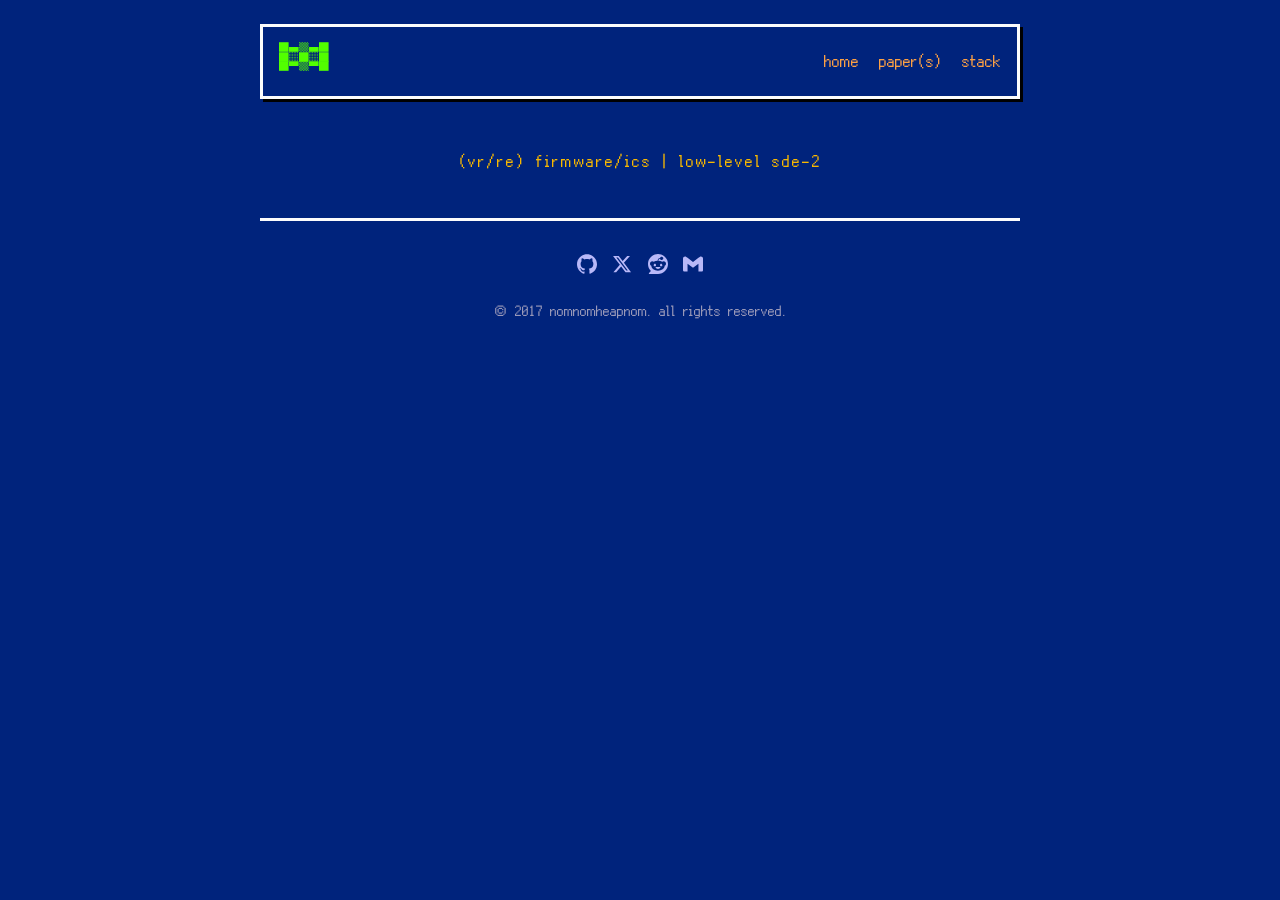
==== index.html @ d67bf90b "started fresh" ====
<!doctype html><html lang=en-us dir=ltr><head><meta name=generator content="Hugo 0.148.2"><script>(function(){var t,n="retro",e=document.documentElement;if(e.setAttribute("data-theme",n),n==="retro"){e.classList.add("retro-fonts-loading"),t=!1;function s(){if(t)return;t=!0,e.classList.remove("retro-fonts-loading")}document.fonts.ready.then(s),setTimeout(s,3e3)}})()</script><meta charset=utf-8><meta name=viewport content="width=device-width,initial-scale=1,maximum-scale=5"><meta name="google-site-verification" content="Mrlky6xiYcGtKnd0H8_w_qTGNHn0NR6vmRBDocM11dw" /><title>nomnomheapnom - Low-Level RE/Firmware | nnhn</title><meta name=description content="nomnomheapnom (nnhn) - low-level reverse engineering, firmware, and ICS security research."><link rel=canonical href=https://nomnomheapnom.github.io/><meta property=og:title content="nomnomheapnom (nnhn)"><meta property=og:description content="Low-level reverse engineering, firmware, and ICS security research."><meta property=og:type content=website><meta property=og:url content=https://nomnomheapnom.github.io/><meta property=og:site_name content=nomnomheapnom><meta name=twitter:card content=summary><meta name=twitter:title content="nomnomheapnom (nnhn)"><meta name=twitter:description content="Low-level reverse engineering, firmware, and ICS security research."><link rel=icon href=/images/avatar.png sizes=any><link rel=stylesheet href=/css/style.min.59cdcf2d087415d69aaf92841eed6574f252b2673c8fa3c6569312b8a534322e.css integrity="sha256-Wc3PLQh0Fdaar5KEHu1ldPJSsmc8j6PGVpMSuKU0Mi4=" crossorigin=anonymous><link rel=stylesheet href=/css/custom.min.58bc507261f5101293c95c085e81167b35486e81bae80edcc194e2da92161059.css integrity="sha256-WLxQcmH1EBKTyVwIXoEWezVIboG66A7cwZTi2pIWEFk=" crossorigin=anonymous><style>@font-face{font-family:'fusion pixel 12px';font-style:normal;font-weight:400;font-display:block;src:url(/fonts/fusion-pixel-12px.woff2)format('woff2')}</style><link rel=preload as=font href=/fonts/fusion-pixel-12px.woff2 type=font/woff2 crossorigin=anonymous data-retro-font><script defer src=/js/main.a498b8815cefb2b2cf3364637c2016e8bcc8a59574dcf998433faccb1dddf70c.js integrity="sha256-pJi4gVzvsrLPM2RjfCAW6LzIpZV03PmYQz+syx3d9ww=" crossorigin=anonymous></script><style>.site-header{flex-wrap:nowrap}.site-nav{flex-wrap:nowrap}@media(max-width:768px){.site-header{align-items:center}.site-nav{width:auto;margin-left:auto;align-self:auto}.site-nav>a{margin-right:.75em}}.site-brand>.title{text-decoration:none;border-bottom:2px solid transparent}.site-brand>.title:hover,.site-brand>.title:focus-visible{border-bottom-color:#52ff00}.site-brand>.title:focus-visible{outline:2px solid #52ff00;outline-offset:2px}</style><script type="application/ld+json">
{"@context":"https://schema.org","@type":"Person","name":"nomnomheapnom","alternateName":"nnhn","url":"https://nomnomheapnom.github.io","jobTitle":"Low-Level Security Researcher","sameAs":["https://github.com/nomnomheapnom","https://x.com/nomnomheapnom","https://reddit.com/u/nomnomheapnom"],"knowsAbout":["Reverse Engineering","Firmware Security","ICS/SCADA","Binary Exploitation","Fuzzing","Hardware Hacking"]}
</script></head><body><header><div class=site-header><div class=site-brand><a class=title href=/><pre style="margin:0;color:#52ff00;font-family:var(--font-pixel);line-height:1;font-size:.6rem;display:inline-block">
█▄▒▄█
█░█░█
█▀▒▀█
</pre></a></div><nav class=site-nav><a href=/>Home</a>
<a href=/papers>Paper(s)</a>
<a href=/skills>Stack</a></nav></div></header><main><div class=home-content><p class=bio-title>(VR/RE) Firmware/ICS | Low-Level SDE-2</p></div></main><footer><div class=footer-controls><nav class=footer-links aria-label="Social links"><a href=https://github.com/nomnomheapnom title=GitHub aria-label=GitHub target=_blank rel="noopener noreferrer"><svg viewBox="0 0 24 24" fill="currentColor" class="social-icon" aria-hidden="true"><path d="M12 .297c-6.63.0-12 5.373-12 12 0 5.303 3.438 9.8 8.205 11.385.6.113.82-.258.82-.577.0-.285-.01-1.04-.015-2.04-3.338.724-4.042-1.61-4.042-1.61C4.422 18.07 3.633 17.7 3.633 17.7c-1.087-.744.084-.729.084-.729 1.205.084 1.838 1.236 1.838 1.236 1.07 1.835 2.809 1.305 3.495.998.108-.776.417-1.305.76-1.605-2.665-.3-5.466-1.332-5.466-5.93.0-1.31.465-2.38 1.235-3.22-.135-.303-.54-1.523.105-3.176.0.0 1.005-.322 3.3 1.23.96-.267 1.98-.399 3-.405 1.02.006 2.04.138 3 .405 2.28-1.552 3.285-1.23 3.285-1.23.645 1.653.24 2.873.12 3.176.765.84 1.23 1.91 1.23 3.22.0 4.61-2.805 5.625-5.475 5.92.42.36.81 1.096.81 2.22.0 1.606-.015 2.896-.015 3.286.0.315.21.69.825.57C20.565 22.092 24 17.592 24 12.297c0-6.627-5.373-12-12-12"/></svg></a><a href=https://x.com/nomnomheapnom title=X aria-label=X target=_blank rel="noopener noreferrer"><svg viewBox="0 0 24 24" fill="currentColor" class="social-icon" aria-hidden="true"><path d="M18.244 2.25h3.308l-7.227 8.26 8.502 11.24H16.17l-5.214-6.817L4.99 21.75H1.68l7.73-8.835L1.254 2.25H8.08l4.713 6.231zm-1.161 17.52h1.833L7.084 4.126H5.117z"/></svg></a><a href=https://reddit.com/u/nomnomheapnom title=Reddit aria-label=Reddit target=_blank rel="noopener noreferrer"><svg viewBox="0 0 24 24" fill="currentColor" class="social-icon" aria-hidden="true"><path d="M12 0C5.373.0.0 5.373.0 12c0 3.314 1.343 6.314 3.515 8.485l-2.286 2.286C.775 23.225 1.097 24 1.738 24H12c6.627.0 12-5.373 12-12S18.627.0 12 0zm4.388 3.199c1.104.0 1.999.895 1.999 1.999.0 1.105-.895 2-1.999 2-.946.0-1.739-.657-1.947-1.539v.002c-1.147.162-2.032 1.15-2.032 2.341v.007c1.776.067 3.4.567 4.686 1.363.473-.363 1.064-.58 1.707-.58 1.547.0 2.802 1.254 2.802 2.802.0 1.117-.655 2.081-1.601 2.531-.088 3.256-3.637 5.876-7.997 5.876-4.361.0-7.905-2.617-7.998-5.87-.954-.447-1.614-1.415-1.614-2.538.0-1.548 1.255-2.802 2.803-2.802.645.0 1.239.218 1.712.585 1.275-.79 2.881-1.291 4.64-1.365v-.01c0-1.663 1.263-3.034 2.88-3.207.188-.911.993-1.595 1.959-1.595zm-8.085 8.376c-.784.0-1.459.78-1.506 1.797-.047 1.016.64 1.429 1.426 1.429s1.371-.369 1.418-1.385c.047-1.017-.553-1.841-1.338-1.841zm7.406.0c-.786.0-1.385.824-1.338 1.841.047 1.017.634 1.385 1.418 1.385.785.0 1.473-.413 1.426-1.429-.046-1.017-.721-1.797-1.506-1.797zm-3.703 4.013c-.974.0-1.907.048-2.77.135-.147.015-.241.168-.183.305.483 1.154 1.622 1.964 2.953 1.964 1.33.0 2.47-.81 2.953-1.964.057-.137-.037-.29-.184-.305-.863-.087-1.795-.135-2.769-.135z"/></svg></a><a href=mailto:nomnomheapnom@gmail.com title=Email aria-label=Email><svg viewBox="0 0 24 24" fill="currentColor" class="social-icon" aria-hidden="true"><path d="M24 5.457v13.909c0 .904-.732 1.636-1.636 1.636h-3.819V11.73L12 16.64l-6.545-4.91v9.273H1.636A1.636 1.636.0 010 19.366V5.457c0-2.023 2.309-3.178 3.927-1.964L5.455 4.64 12 9.548l6.545-4.91 1.528-1.145C21.69 2.28 24 3.434 24 5.457z"/></svg></a></nav></div><p>&copy; 2017 nomnomheapnom. All rights reserved.</p></footer><script>document.addEventListener("DOMContentLoaded",function(){var t,e=document.querySelector(".lang-dropdown");e&&(t=e.querySelector(".lang-toggle"),t.addEventListener("click",function(n){n.stopPropagation(),e.classList.toggle("open"),t.setAttribute("aria-expanded",e.classList.contains("open"))}),document.addEventListener("click",function(n){e.contains(n.target)||(e.classList.remove("open"),t.setAttribute("aria-expanded","false"))}))})</script></body></html>
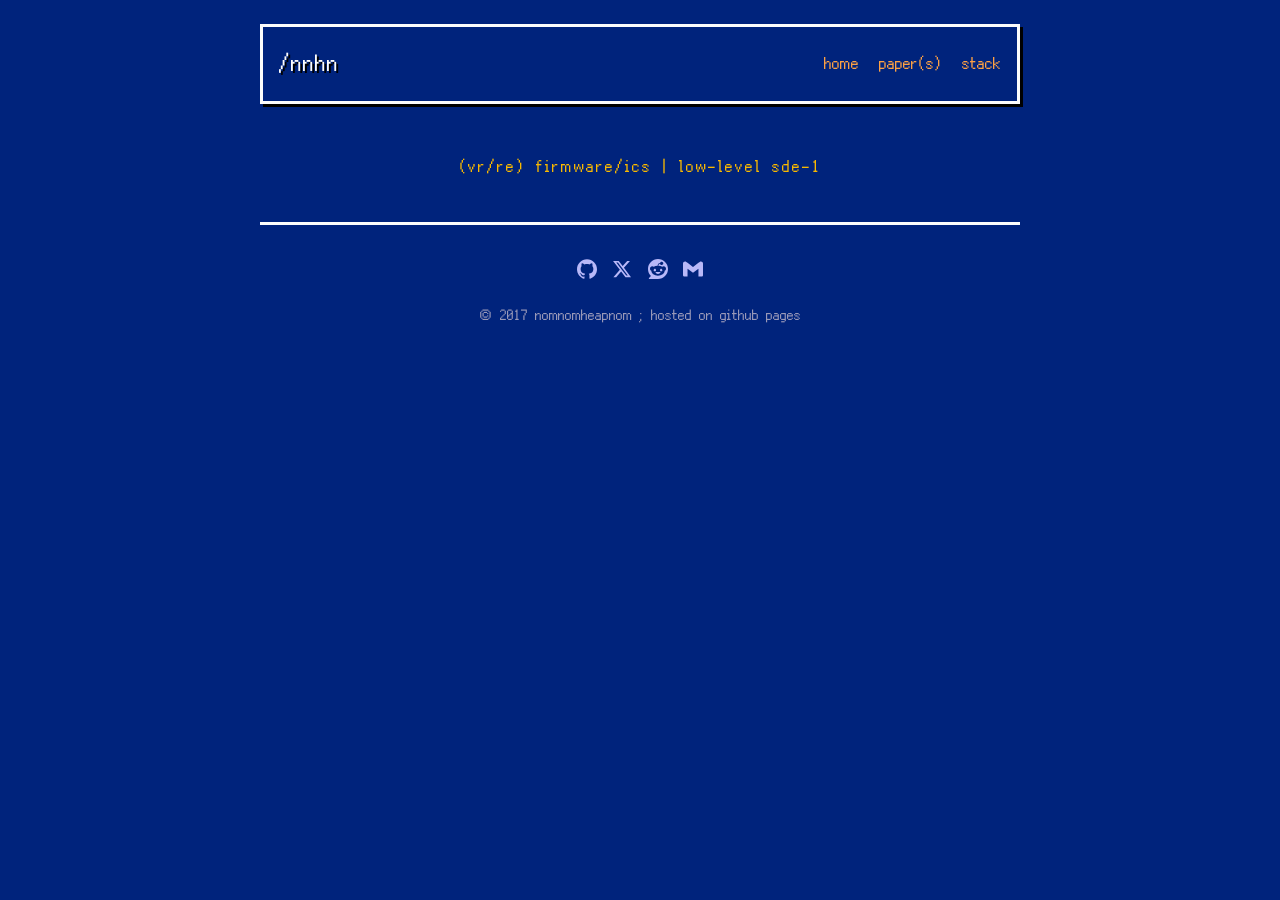
==== commit 9567515d: "initial commit" ====
--- a/index.html
+++ b/index.html
@@ -1,9 +1,3 @@
-<!doctype html><html lang=en-us dir=ltr><head><meta name=generator content="Hugo 0.148.2"><script>(function(){var t,n="retro",e=document.documentElement;if(e.setAttribute("data-theme",n),n==="retro"){e.classList.add("retro-fonts-loading"),t=!1;function s(){if(t)return;t=!0,e.classList.remove("retro-fonts-loading")}document.fonts.ready.then(s),setTimeout(s,3e3)}})()</script><meta charset=utf-8><meta name=viewport content="width=device-width,initial-scale=1,maximum-scale=5"><meta name="google-site-verification" content="Mrlky6xiYcGtKnd0H8_w_qTGNHn0NR6vmRBDocM11dw" /><title>nomnomheapnom - Low-Level RE/Firmware | nnhn</title><meta name=description content="nomnomheapnom (nnhn) - low-level reverse engineering, firmware, and ICS security research."><link rel=canonical href=https://nomnomheapnom.github.io/><meta property=og:title content="nomnomheapnom (nnhn)"><meta property=og:description content="Low-level reverse engineering, firmware, and ICS security research."><meta property=og:type content=website><meta property=og:url content=https://nomnomheapnom.github.io/><meta property=og:site_name content=nomnomheapnom><meta name=twitter:card content=summary><meta name=twitter:title content="nomnomheapnom (nnhn)"><meta name=twitter:description content="Low-level reverse engineering, firmware, and ICS security research."><link rel=icon href=/images/avatar.png sizes=any><link rel=stylesheet href=/css/style.min.59cdcf2d087415d69aaf92841eed6574f252b2673c8fa3c6569312b8a534322e.css integrity="sha256-Wc3PLQh0Fdaar5KEHu1ldPJSsmc8j6PGVpMSuKU0Mi4=" crossorigin=anonymous><link rel=stylesheet href=/css/custom.min.58bc507261f5101293c95c085e81167b35486e81bae80edcc194e2da92161059.css integrity="sha256-WLxQcmH1EBKTyVwIXoEWezVIboG66A7cwZTi2pIWEFk=" crossorigin=anonymous><style>@font-face{font-family:'fusion pixel 12px';font-style:normal;font-weight:400;font-display:block;src:url(/fonts/fusion-pixel-12px.woff2)format('woff2')}</style><link rel=preload as=font href=/fonts/fusion-pixel-12px.woff2 type=font/woff2 crossorigin=anonymous data-retro-font><script defer src=/js/main.a498b8815cefb2b2cf3364637c2016e8bcc8a59574dcf998433faccb1dddf70c.js integrity="sha256-pJi4gVzvsrLPM2RjfCAW6LzIpZV03PmYQz+syx3d9ww=" crossorigin=anonymous></script><style>.site-header{flex-wrap:nowrap}.site-nav{flex-wrap:nowrap}@media(max-width:768px){.site-header{align-items:center}.site-nav{width:auto;margin-left:auto;align-self:auto}.site-nav>a{margin-right:.75em}}.site-brand>.title{text-decoration:none;border-bottom:2px solid transparent}.site-brand>.title:hover,.site-brand>.title:focus-visible{border-bottom-color:#52ff00}.site-brand>.title:focus-visible{outline:2px solid #52ff00;outline-offset:2px}</style><script type="application/ld+json">
-{"@context":"https://schema.org","@type":"Person","name":"nomnomheapnom","alternateName":"nnhn","url":"https://nomnomheapnom.github.io","jobTitle":"Low-Level Security Researcher","sameAs":["https://github.com/nomnomheapnom","https://x.com/nomnomheapnom","https://reddit.com/u/nomnomheapnom"],"knowsAbout":["Reverse Engineering","Firmware Security","ICS/SCADA","Binary Exploitation","Fuzzing","Hardware Hacking"]}
-</script></head><body><header><div class=site-header><div class=site-brand><a class=title href=/><pre style="margin:0;color:#52ff00;font-family:var(--font-pixel);line-height:1;font-size:.6rem;display:inline-block">
-█▄▒▄█
-█░█░█
-█▀▒▀█
-</pre></a></div><nav class=site-nav><a href=/>Home</a>
+<!doctype html><html lang=en-us dir=ltr><head><meta name=generator content="Hugo 0.148.2"><script>(function(){var t,n="retro",e=document.documentElement;if(e.setAttribute("data-theme",n),n==="retro"){e.classList.add("retro-fonts-loading"),t=!1;function s(){if(t)return;t=!0,e.classList.remove("retro-fonts-loading")}document.fonts.ready.then(s),setTimeout(s,3e3)}})()</script><meta charset=utf-8><meta name=viewport content="width=device-width,initial-scale=1,maximum-scale=5"><title>nomnomheapnom</title><link rel=icon href=/images/avatar.png sizes=any><link rel=stylesheet href=/css/style.min.59cdcf2d087415d69aaf92841eed6574f252b2673c8fa3c6569312b8a534322e.css integrity="sha256-Wc3PLQh0Fdaar5KEHu1ldPJSsmc8j6PGVpMSuKU0Mi4=" crossorigin=anonymous><link rel=stylesheet href=/css/custom.min.58bc507261f5101293c95c085e81167b35486e81bae80edcc194e2da92161059.css integrity="sha256-WLxQcmH1EBKTyVwIXoEWezVIboG66A7cwZTi2pIWEFk=" crossorigin=anonymous><style>@font-face{font-family:'fusion pixel 12px';font-style:normal;font-weight:400;font-display:block;src:url(/fonts/fusion-pixel-12px.woff2)format('woff2')}</style><link rel=preload as=font href=/fonts/fusion-pixel-12px.woff2 type=font/woff2 crossorigin=anonymous data-retro-font><script defer src=/js/main.a498b8815cefb2b2cf3364637c2016e8bcc8a59574dcf998433faccb1dddf70c.js integrity="sha256-pJi4gVzvsrLPM2RjfCAW6LzIpZV03PmYQz+syx3d9ww=" crossorigin=anonymous></script></head><body><header><div class=site-header><div class=site-brand><a class=title href=/><h1 style=display:inline>/nnhn</h1></a></div><nav class=site-nav><a href=/>Home</a>
 <a href=/papers>Paper(s)</a>
-<a href=/skills>Stack</a></nav></div></header><main><div class=home-content><p class=bio-title>(VR/RE) Firmware/ICS | Low-Level SDE-2</p></div></main><footer><div class=footer-controls><nav class=footer-links aria-label="Social links"><a href=https://github.com/nomnomheapnom title=GitHub aria-label=GitHub target=_blank rel="noopener noreferrer"><svg viewBox="0 0 24 24" fill="currentColor" class="social-icon" aria-hidden="true"><path d="M12 .297c-6.63.0-12 5.373-12 12 0 5.303 3.438 9.8 8.205 11.385.6.113.82-.258.82-.577.0-.285-.01-1.04-.015-2.04-3.338.724-4.042-1.61-4.042-1.61C4.422 18.07 3.633 17.7 3.633 17.7c-1.087-.744.084-.729.084-.729 1.205.084 1.838 1.236 1.838 1.236 1.07 1.835 2.809 1.305 3.495.998.108-.776.417-1.305.76-1.605-2.665-.3-5.466-1.332-5.466-5.93.0-1.31.465-2.38 1.235-3.22-.135-.303-.54-1.523.105-3.176.0.0 1.005-.322 3.3 1.23.96-.267 1.98-.399 3-.405 1.02.006 2.04.138 3 .405 2.28-1.552 3.285-1.23 3.285-1.23.645 1.653.24 2.873.12 3.176.765.84 1.23 1.91 1.23 3.22.0 4.61-2.805 5.625-5.475 5.92.42.36.81 1.096.81 2.22.0 1.606-.015 2.896-.015 3.286.0.315.21.69.825.57C20.565 22.092 24 17.592 24 12.297c0-6.627-5.373-12-12-12"/></svg></a><a href=https://x.com/nomnomheapnom title=X aria-label=X target=_blank rel="noopener noreferrer"><svg viewBox="0 0 24 24" fill="currentColor" class="social-icon" aria-hidden="true"><path d="M18.244 2.25h3.308l-7.227 8.26 8.502 11.24H16.17l-5.214-6.817L4.99 21.75H1.68l7.73-8.835L1.254 2.25H8.08l4.713 6.231zm-1.161 17.52h1.833L7.084 4.126H5.117z"/></svg></a><a href=https://reddit.com/u/nomnomheapnom title=Reddit aria-label=Reddit target=_blank rel="noopener noreferrer"><svg viewBox="0 0 24 24" fill="currentColor" class="social-icon" aria-hidden="true"><path d="M12 0C5.373.0.0 5.373.0 12c0 3.314 1.343 6.314 3.515 8.485l-2.286 2.286C.775 23.225 1.097 24 1.738 24H12c6.627.0 12-5.373 12-12S18.627.0 12 0zm4.388 3.199c1.104.0 1.999.895 1.999 1.999.0 1.105-.895 2-1.999 2-.946.0-1.739-.657-1.947-1.539v.002c-1.147.162-2.032 1.15-2.032 2.341v.007c1.776.067 3.4.567 4.686 1.363.473-.363 1.064-.58 1.707-.58 1.547.0 2.802 1.254 2.802 2.802.0 1.117-.655 2.081-1.601 2.531-.088 3.256-3.637 5.876-7.997 5.876-4.361.0-7.905-2.617-7.998-5.87-.954-.447-1.614-1.415-1.614-2.538.0-1.548 1.255-2.802 2.803-2.802.645.0 1.239.218 1.712.585 1.275-.79 2.881-1.291 4.64-1.365v-.01c0-1.663 1.263-3.034 2.88-3.207.188-.911.993-1.595 1.959-1.595zm-8.085 8.376c-.784.0-1.459.78-1.506 1.797-.047 1.016.64 1.429 1.426 1.429s1.371-.369 1.418-1.385c.047-1.017-.553-1.841-1.338-1.841zm7.406.0c-.786.0-1.385.824-1.338 1.841.047 1.017.634 1.385 1.418 1.385.785.0 1.473-.413 1.426-1.429-.046-1.017-.721-1.797-1.506-1.797zm-3.703 4.013c-.974.0-1.907.048-2.77.135-.147.015-.241.168-.183.305.483 1.154 1.622 1.964 2.953 1.964 1.33.0 2.47-.81 2.953-1.964.057-.137-.037-.29-.184-.305-.863-.087-1.795-.135-2.769-.135z"/></svg></a><a href=mailto:nomnomheapnom@gmail.com title=Email aria-label=Email><svg viewBox="0 0 24 24" fill="currentColor" class="social-icon" aria-hidden="true"><path d="M24 5.457v13.909c0 .904-.732 1.636-1.636 1.636h-3.819V11.73L12 16.64l-6.545-4.91v9.273H1.636A1.636 1.636.0 010 19.366V5.457c0-2.023 2.309-3.178 3.927-1.964L5.455 4.64 12 9.548l6.545-4.91 1.528-1.145C21.69 2.28 24 3.434 24 5.457z"/></svg></a></nav></div><p>&copy; 2017 nomnomheapnom. All rights reserved.</p></footer><script>document.addEventListener("DOMContentLoaded",function(){var t,e=document.querySelector(".lang-dropdown");e&&(t=e.querySelector(".lang-toggle"),t.addEventListener("click",function(n){n.stopPropagation(),e.classList.toggle("open"),t.setAttribute("aria-expanded",e.classList.contains("open"))}),document.addEventListener("click",function(n){e.contains(n.target)||(e.classList.remove("open"),t.setAttribute("aria-expanded","false"))}))})</script></body></html>+<a href=/skills>Stack</a></nav></div></header><main><div class=home-content><p class=bio-title>(VR/RE) Firmware/ICS | Low-Level SDE-1</p></div></main><footer><div class=footer-controls><nav class=footer-links aria-label="Social links"><a href=https://github.com/nomnomheapnom title=GitHub aria-label=GitHub target=_blank rel="noopener noreferrer"><svg viewBox="0 0 24 24" fill="currentColor" class="social-icon" aria-hidden="true"><path d="M12 .297c-6.63.0-12 5.373-12 12 0 5.303 3.438 9.8 8.205 11.385.6.113.82-.258.82-.577.0-.285-.01-1.04-.015-2.04-3.338.724-4.042-1.61-4.042-1.61C4.422 18.07 3.633 17.7 3.633 17.7c-1.087-.744.084-.729.084-.729 1.205.084 1.838 1.236 1.838 1.236 1.07 1.835 2.809 1.305 3.495.998.108-.776.417-1.305.76-1.605-2.665-.3-5.466-1.332-5.466-5.93.0-1.31.465-2.38 1.235-3.22-.135-.303-.54-1.523.105-3.176.0.0 1.005-.322 3.3 1.23.96-.267 1.98-.399 3-.405 1.02.006 2.04.138 3 .405 2.28-1.552 3.285-1.23 3.285-1.23.645 1.653.24 2.873.12 3.176.765.84 1.23 1.91 1.23 3.22.0 4.61-2.805 5.625-5.475 5.92.42.36.81 1.096.81 2.22.0 1.606-.015 2.896-.015 3.286.0.315.21.69.825.57C20.565 22.092 24 17.592 24 12.297c0-6.627-5.373-12-12-12"/></svg></a><a href=https://x.com/nomnomheapnom title=X aria-label=X target=_blank rel="noopener noreferrer"><svg viewBox="0 0 24 24" fill="currentColor" class="social-icon" aria-hidden="true"><path d="M18.244 2.25h3.308l-7.227 8.26 8.502 11.24H16.17l-5.214-6.817L4.99 21.75H1.68l7.73-8.835L1.254 2.25H8.08l4.713 6.231zm-1.161 17.52h1.833L7.084 4.126H5.117z"/></svg></a><a href=https://reddit.com/u/nomnomheapnom title=Reddit aria-label=Reddit target=_blank rel="noopener noreferrer"><svg viewBox="0 0 24 24" fill="currentColor" class="social-icon" aria-hidden="true"><path d="M12 0C5.373.0.0 5.373.0 12c0 3.314 1.343 6.314 3.515 8.485l-2.286 2.286C.775 23.225 1.097 24 1.738 24H12c6.627.0 12-5.373 12-12S18.627.0 12 0zm4.388 3.199c1.104.0 1.999.895 1.999 1.999.0 1.105-.895 2-1.999 2-.946.0-1.739-.657-1.947-1.539v.002c-1.147.162-2.032 1.15-2.032 2.341v.007c1.776.067 3.4.567 4.686 1.363.473-.363 1.064-.58 1.707-.58 1.547.0 2.802 1.254 2.802 2.802.0 1.117-.655 2.081-1.601 2.531-.088 3.256-3.637 5.876-7.997 5.876-4.361.0-7.905-2.617-7.998-5.87-.954-.447-1.614-1.415-1.614-2.538.0-1.548 1.255-2.802 2.803-2.802.645.0 1.239.218 1.712.585 1.275-.79 2.881-1.291 4.64-1.365v-.01c0-1.663 1.263-3.034 2.88-3.207.188-.911.993-1.595 1.959-1.595zm-8.085 8.376c-.784.0-1.459.78-1.506 1.797-.047 1.016.64 1.429 1.426 1.429s1.371-.369 1.418-1.385c.047-1.017-.553-1.841-1.338-1.841zm7.406.0c-.786.0-1.385.824-1.338 1.841.047 1.017.634 1.385 1.418 1.385.785.0 1.473-.413 1.426-1.429-.046-1.017-.721-1.797-1.506-1.797zm-3.703 4.013c-.974.0-1.907.048-2.77.135-.147.015-.241.168-.183.305.483 1.154 1.622 1.964 2.953 1.964 1.33.0 2.47-.81 2.953-1.964.057-.137-.037-.29-.184-.305-.863-.087-1.795-.135-2.769-.135z"/></svg></a><a href=mailto:nomnomheapnom@gmail.com title=Email aria-label=Email><svg viewBox="0 0 24 24" fill="currentColor" class="social-icon" aria-hidden="true"><path d="M24 5.457v13.909c0 .904-.732 1.636-1.636 1.636h-3.819V11.73L12 16.64l-6.545-4.91v9.273H1.636A1.636 1.636.0 010 19.366V5.457c0-2.023 2.309-3.178 3.927-1.964L5.455 4.64 12 9.548l6.545-4.91 1.528-1.145C21.69 2.28 24 3.434 24 5.457z"/></svg></a></nav></div><p>&copy; 2017 nomnomheapnom ; hosted on github pages</p></footer><script>document.addEventListener("DOMContentLoaded",function(){var t,e=document.querySelector(".lang-dropdown");e&&(t=e.querySelector(".lang-toggle"),t.addEventListener("click",function(n){n.stopPropagation(),e.classList.toggle("open"),t.setAttribute("aria-expanded",e.classList.contains("open"))}),document.addEventListener("click",function(n){e.contains(n.target)||(e.classList.remove("open"),t.setAttribute("aria-expanded","false"))}))})</script></body></html>
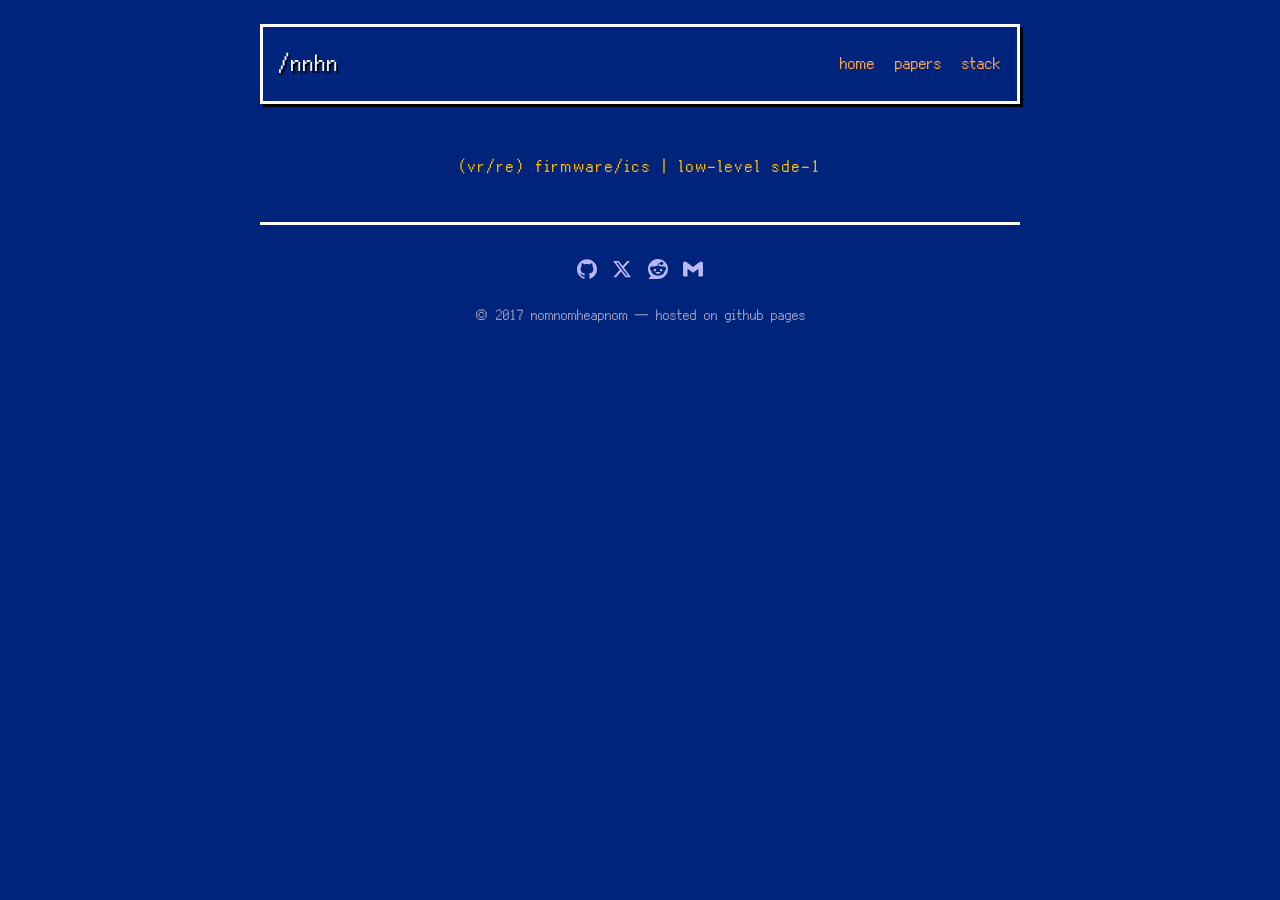
==== commit d01e0e52: "started fresh" ====
--- a/index.html
+++ b/index.html
@@ -1,3 +1,3 @@
-<!doctype html><html lang=en-us dir=ltr><head><meta name=generator content="Hugo 0.148.2"><script>(function(){var t,n="retro",e=document.documentElement;if(e.setAttribute("data-theme",n),n==="retro"){e.classList.add("retro-fonts-loading"),t=!1;function s(){if(t)return;t=!0,e.classList.remove("retro-fonts-loading")}document.fonts.ready.then(s),setTimeout(s,3e3)}})()</script><meta charset=utf-8><meta name=viewport content="width=device-width,initial-scale=1,maximum-scale=5"><title>nomnomheapnom</title><link rel=icon href=/images/avatar.png sizes=any><link rel=stylesheet href=/css/style.min.59cdcf2d087415d69aaf92841eed6574f252b2673c8fa3c6569312b8a534322e.css integrity="sha256-Wc3PLQh0Fdaar5KEHu1ldPJSsmc8j6PGVpMSuKU0Mi4=" crossorigin=anonymous><link rel=stylesheet href=/css/custom.min.58bc507261f5101293c95c085e81167b35486e81bae80edcc194e2da92161059.css integrity="sha256-WLxQcmH1EBKTyVwIXoEWezVIboG66A7cwZTi2pIWEFk=" crossorigin=anonymous><style>@font-face{font-family:'fusion pixel 12px';font-style:normal;font-weight:400;font-display:block;src:url(/fonts/fusion-pixel-12px.woff2)format('woff2')}</style><link rel=preload as=font href=/fonts/fusion-pixel-12px.woff2 type=font/woff2 crossorigin=anonymous data-retro-font><script defer src=/js/main.a498b8815cefb2b2cf3364637c2016e8bcc8a59574dcf998433faccb1dddf70c.js integrity="sha256-pJi4gVzvsrLPM2RjfCAW6LzIpZV03PmYQz+syx3d9ww=" crossorigin=anonymous></script></head><body><header><div class=site-header><div class=site-brand><a class=title href=/><h1 style=display:inline>/nnhn</h1></a></div><nav class=site-nav><a href=/>Home</a>
-<a href=/papers>Paper(s)</a>
-<a href=/skills>Stack</a></nav></div></header><main><div class=home-content><p class=bio-title>(VR/RE) Firmware/ICS | Low-Level SDE-1</p></div></main><footer><div class=footer-controls><nav class=footer-links aria-label="Social links"><a href=https://github.com/nomnomheapnom title=GitHub aria-label=GitHub target=_blank rel="noopener noreferrer"><svg viewBox="0 0 24 24" fill="currentColor" class="social-icon" aria-hidden="true"><path d="M12 .297c-6.63.0-12 5.373-12 12 0 5.303 3.438 9.8 8.205 11.385.6.113.82-.258.82-.577.0-.285-.01-1.04-.015-2.04-3.338.724-4.042-1.61-4.042-1.61C4.422 18.07 3.633 17.7 3.633 17.7c-1.087-.744.084-.729.084-.729 1.205.084 1.838 1.236 1.838 1.236 1.07 1.835 2.809 1.305 3.495.998.108-.776.417-1.305.76-1.605-2.665-.3-5.466-1.332-5.466-5.93.0-1.31.465-2.38 1.235-3.22-.135-.303-.54-1.523.105-3.176.0.0 1.005-.322 3.3 1.23.96-.267 1.98-.399 3-.405 1.02.006 2.04.138 3 .405 2.28-1.552 3.285-1.23 3.285-1.23.645 1.653.24 2.873.12 3.176.765.84 1.23 1.91 1.23 3.22.0 4.61-2.805 5.625-5.475 5.92.42.36.81 1.096.81 2.22.0 1.606-.015 2.896-.015 3.286.0.315.21.69.825.57C20.565 22.092 24 17.592 24 12.297c0-6.627-5.373-12-12-12"/></svg></a><a href=https://x.com/nomnomheapnom title=X aria-label=X target=_blank rel="noopener noreferrer"><svg viewBox="0 0 24 24" fill="currentColor" class="social-icon" aria-hidden="true"><path d="M18.244 2.25h3.308l-7.227 8.26 8.502 11.24H16.17l-5.214-6.817L4.99 21.75H1.68l7.73-8.835L1.254 2.25H8.08l4.713 6.231zm-1.161 17.52h1.833L7.084 4.126H5.117z"/></svg></a><a href=https://reddit.com/u/nomnomheapnom title=Reddit aria-label=Reddit target=_blank rel="noopener noreferrer"><svg viewBox="0 0 24 24" fill="currentColor" class="social-icon" aria-hidden="true"><path d="M12 0C5.373.0.0 5.373.0 12c0 3.314 1.343 6.314 3.515 8.485l-2.286 2.286C.775 23.225 1.097 24 1.738 24H12c6.627.0 12-5.373 12-12S18.627.0 12 0zm4.388 3.199c1.104.0 1.999.895 1.999 1.999.0 1.105-.895 2-1.999 2-.946.0-1.739-.657-1.947-1.539v.002c-1.147.162-2.032 1.15-2.032 2.341v.007c1.776.067 3.4.567 4.686 1.363.473-.363 1.064-.58 1.707-.58 1.547.0 2.802 1.254 2.802 2.802.0 1.117-.655 2.081-1.601 2.531-.088 3.256-3.637 5.876-7.997 5.876-4.361.0-7.905-2.617-7.998-5.87-.954-.447-1.614-1.415-1.614-2.538.0-1.548 1.255-2.802 2.803-2.802.645.0 1.239.218 1.712.585 1.275-.79 2.881-1.291 4.64-1.365v-.01c0-1.663 1.263-3.034 2.88-3.207.188-.911.993-1.595 1.959-1.595zm-8.085 8.376c-.784.0-1.459.78-1.506 1.797-.047 1.016.64 1.429 1.426 1.429s1.371-.369 1.418-1.385c.047-1.017-.553-1.841-1.338-1.841zm7.406.0c-.786.0-1.385.824-1.338 1.841.047 1.017.634 1.385 1.418 1.385.785.0 1.473-.413 1.426-1.429-.046-1.017-.721-1.797-1.506-1.797zm-3.703 4.013c-.974.0-1.907.048-2.77.135-.147.015-.241.168-.183.305.483 1.154 1.622 1.964 2.953 1.964 1.33.0 2.47-.81 2.953-1.964.057-.137-.037-.29-.184-.305-.863-.087-1.795-.135-2.769-.135z"/></svg></a><a href=mailto:nomnomheapnom@gmail.com title=Email aria-label=Email><svg viewBox="0 0 24 24" fill="currentColor" class="social-icon" aria-hidden="true"><path d="M24 5.457v13.909c0 .904-.732 1.636-1.636 1.636h-3.819V11.73L12 16.64l-6.545-4.91v9.273H1.636A1.636 1.636.0 010 19.366V5.457c0-2.023 2.309-3.178 3.927-1.964L5.455 4.64 12 9.548l6.545-4.91 1.528-1.145C21.69 2.28 24 3.434 24 5.457z"/></svg></a></nav></div><p>&copy; 2017 nomnomheapnom ; hosted on github pages</p></footer><script>document.addEventListener("DOMContentLoaded",function(){var t,e=document.querySelector(".lang-dropdown");e&&(t=e.querySelector(".lang-toggle"),t.addEventListener("click",function(n){n.stopPropagation(),e.classList.toggle("open"),t.setAttribute("aria-expanded",e.classList.contains("open"))}),document.addEventListener("click",function(n){e.contains(n.target)||(e.classList.remove("open"),t.setAttribute("aria-expanded","false"))}))})</script></body></html>+<!doctype html><html lang=en-us dir=ltr><head><meta name=generator content="Hugo 0.165.0"><script>(function(){var t,n="retro",e=document.documentElement;if(e.setAttribute("data-theme",n),n==="retro"){e.classList.add("retro-fonts-loading"),t=!1;function s(){if(t)return;t=!0,e.classList.remove("retro-fonts-loading")}document.fonts.ready.then(s),setTimeout(s,3e3)}})()</script><meta charset=utf-8><meta name=viewport content="width=device-width,initial-scale=1,maximum-scale=5"><title>nomnomheapnom</title><link rel=icon href=/images/avatar.png sizes=any><link rel=stylesheet href=/css/style.min.1d8aa011bb3af7f17f97f88d06596d5814e460999bc2dd5ffa70fd71c4ad5e9e.css integrity="sha256-HYqgEbs69/F/l/iNBlltWBTkYJmbwt1f+nD9ccStXp4=" crossorigin=anonymous><link rel=stylesheet href=/css/custom.min.cbcbd0e84571dd79b9d54b428a4c80fe5d6d95a5d62ed5ab63080e513be221a5.css integrity="sha256-y8vQ6EVx3Xm51UtCikyA/l1tlaXWLtWrYwgOUTviIaU=" crossorigin=anonymous><style>@font-face{font-family:'fusion pixel 12px';font-style:normal;font-weight:400;font-display:block;src:url(/fonts/fusion-pixel-12px.woff2)format('woff2')}</style><link rel=preload as=font href=/fonts/fusion-pixel-12px.woff2 type=font/woff2 crossorigin=anonymous data-retro-font><script defer src=/js/main.5ac424b0d3f6ffdb98c08e711add4fc5a95c48679d1156cf3b20274686f78c78.js integrity="sha256-WsQksNP2/9uYwI5xGt1PxalcSGedEVbPOyAnRob3jHg=" crossorigin=anonymous></script></head><body><header><div class=site-header><div class=site-brand><a class=title href=/><h1 style=display:inline>/nnhn</h1></a></div><nav class=site-nav><a href=/>Home</a>
+<a href=/papers>Papers</a>
+<a href=/skills>Stack</a></nav></div></header><main><div class=home-content><p class=bio-title>(VR/RE) Firmware/ICS | Low-Level SDE-1</p></div></main><footer><div class=footer-controls><nav class=footer-links aria-label="Social links"><a href=https://github.com/nomnomheapnom title=GitHub aria-label=GitHub target=_blank rel="noopener noreferrer"><svg viewBox="0 0 24 24" fill="currentColor" class="social-icon" aria-hidden="true"><path d="M12 .297c-6.63.0-12 5.373-12 12 0 5.303 3.438 9.8 8.205 11.385.6.113.82-.258.82-.577.0-.285-.01-1.04-.015-2.04-3.338.724-4.042-1.61-4.042-1.61C4.422 18.07 3.633 17.7 3.633 17.7c-1.087-.744.084-.729.084-.729 1.205.084 1.838 1.236 1.838 1.236 1.07 1.835 2.809 1.305 3.495.998.108-.776.417-1.305.76-1.605-2.665-.3-5.466-1.332-5.466-5.93.0-1.31.465-2.38 1.235-3.22-.135-.303-.54-1.523.105-3.176.0.0 1.005-.322 3.3 1.23.96-.267 1.98-.399 3-.405 1.02.006 2.04.138 3 .405 2.28-1.552 3.285-1.23 3.285-1.23.645 1.653.24 2.873.12 3.176.765.84 1.23 1.91 1.23 3.22.0 4.61-2.805 5.625-5.475 5.92.42.36.81 1.096.81 2.22.0 1.606-.015 2.896-.015 3.286.0.315.21.69.825.57C20.565 22.092 24 17.592 24 12.297c0-6.627-5.373-12-12-12"/></svg></a><a href=https://x.com/nomnomheapnom title=X aria-label=X target=_blank rel="noopener noreferrer"><svg viewBox="0 0 24 24" fill="currentColor" class="social-icon" aria-hidden="true"><path d="M18.244 2.25h3.308l-7.227 8.26 8.502 11.24H16.17l-5.214-6.817L4.99 21.75H1.68l7.73-8.835L1.254 2.25H8.08l4.713 6.231zm-1.161 17.52h1.833L7.084 4.126H5.117z"/></svg></a><a href=https://reddit.com/u/nomnomheapnom title=Reddit aria-label=Reddit target=_blank rel="noopener noreferrer"><svg viewBox="0 0 24 24" fill="currentColor" class="social-icon" aria-hidden="true"><path d="M12 0C5.373.0.0 5.373.0 12c0 3.314 1.343 6.314 3.515 8.485l-2.286 2.286C.775 23.225 1.097 24 1.738 24H12c6.627.0 12-5.373 12-12S18.627.0 12 0zm4.388 3.199c1.104.0 1.999.895 1.999 1.999.0 1.105-.895 2-1.999 2-.946.0-1.739-.657-1.947-1.539v.002c-1.147.162-2.032 1.15-2.032 2.341v.007c1.776.067 3.4.567 4.686 1.363.473-.363 1.064-.58 1.707-.58 1.547.0 2.802 1.254 2.802 2.802.0 1.117-.655 2.081-1.601 2.531-.088 3.256-3.637 5.876-7.997 5.876-4.361.0-7.905-2.617-7.998-5.87-.954-.447-1.614-1.415-1.614-2.538.0-1.548 1.255-2.802 2.803-2.802.645.0 1.239.218 1.712.585 1.275-.79 2.881-1.291 4.64-1.365v-.01c0-1.663 1.263-3.034 2.88-3.207.188-.911.993-1.595 1.959-1.595zm-8.085 8.376c-.784.0-1.459.78-1.506 1.797-.047 1.016.64 1.429 1.426 1.429s1.371-.369 1.418-1.385c.047-1.017-.553-1.841-1.338-1.841zm7.406.0c-.786.0-1.385.824-1.338 1.841.047 1.017.634 1.385 1.418 1.385.785.0 1.473-.413 1.426-1.429-.046-1.017-.721-1.797-1.506-1.797zm-3.703 4.013c-.974.0-1.907.048-2.77.135-.147.015-.241.168-.183.305.483 1.154 1.622 1.964 2.953 1.964 1.33.0 2.47-.81 2.953-1.964.057-.137-.037-.29-.184-.305-.863-.087-1.795-.135-2.769-.135z"/></svg></a><a href=mailto:nomnomheapnom@gmail.com title=Email aria-label=Email><svg viewBox="0 0 24 24" fill="currentColor" class="social-icon" aria-hidden="true"><path d="M24 5.457v13.909c0 .904-.732 1.636-1.636 1.636h-3.819V11.73L12 16.64l-6.545-4.91v9.273H1.636A1.636 1.636.0 010 19.366V5.457c0-2.023 2.309-3.178 3.927-1.964L5.455 4.64 12 9.548l6.545-4.91 1.528-1.145C21.69 2.28 24 3.434 24 5.457z"/></svg></a></nav></div><p>&copy; 2017 nomnomheapnom — hosted on github pages</p></footer><script>document.addEventListener("DOMContentLoaded",function(){var t,e=document.querySelector(".lang-dropdown");e&&(t=e.querySelector(".lang-toggle"),t.addEventListener("click",function(n){n.stopPropagation(),e.classList.toggle("open"),t.setAttribute("aria-expanded",e.classList.contains("open"))}),document.addEventListener("click",function(n){e.contains(n.target)||(e.classList.remove("open"),t.setAttribute("aria-expanded","false"))}))})</script></body></html>
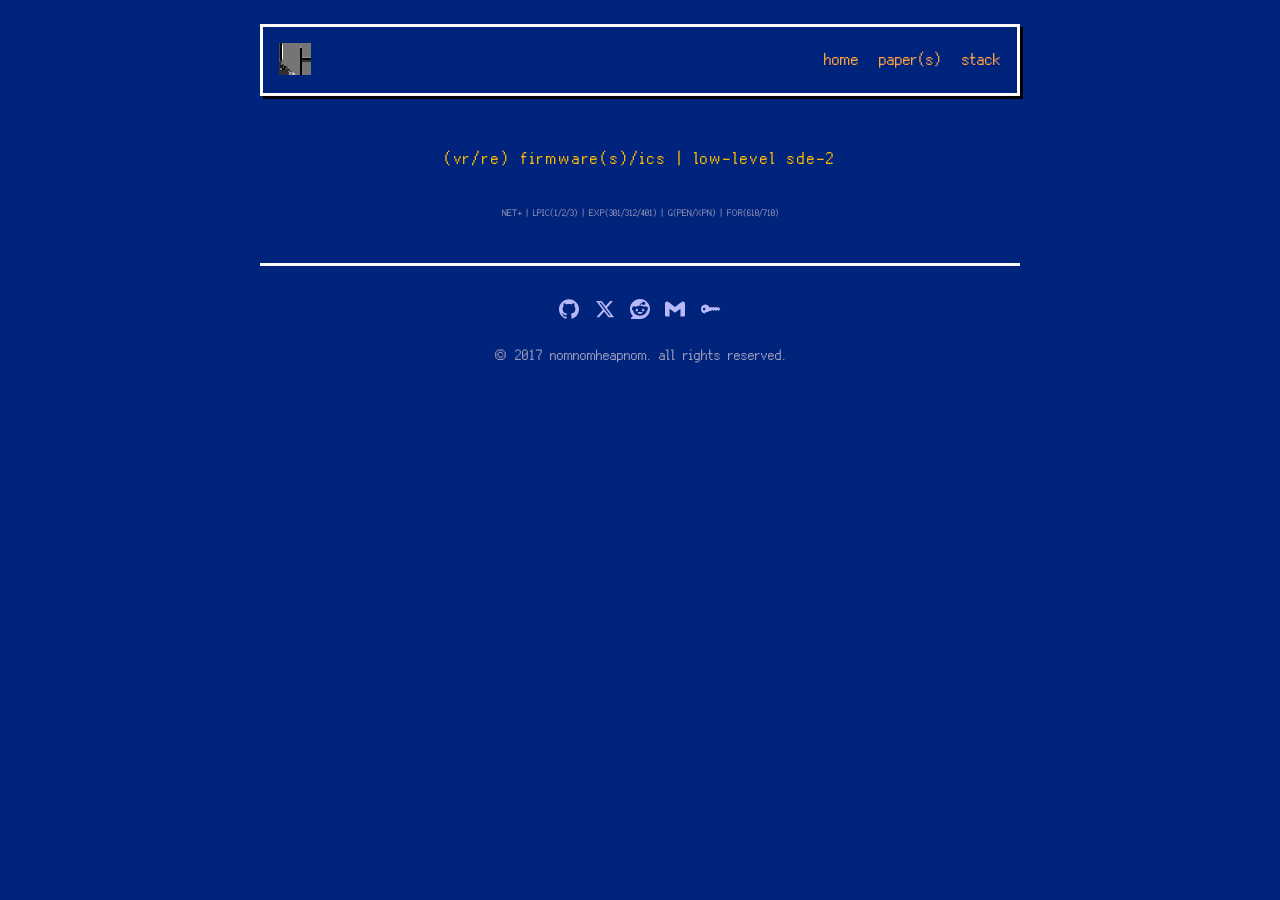
==== commit 4c8627c9: "fresh-start" ====
--- a/index.html
+++ b/index.html
@@ -1,3 +1,5 @@
-<!doctype html><html lang=en-us dir=ltr><head><meta name=generator content="Hugo 0.165.0"><script>(function(){var t,n="retro",e=document.documentElement;if(e.setAttribute("data-theme",n),n==="retro"){e.classList.add("retro-fonts-loading"),t=!1;function s(){if(t)return;t=!0,e.classList.remove("retro-fonts-loading")}document.fonts.ready.then(s),setTimeout(s,3e3)}})()</script><meta charset=utf-8><meta name=viewport content="width=device-width,initial-scale=1,maximum-scale=5"><title>nomnomheapnom</title><link rel=icon href=/images/avatar.png sizes=any><link rel=stylesheet href=/css/style.min.1d8aa011bb3af7f17f97f88d06596d5814e460999bc2dd5ffa70fd71c4ad5e9e.css integrity="sha256-HYqgEbs69/F/l/iNBlltWBTkYJmbwt1f+nD9ccStXp4=" crossorigin=anonymous><link rel=stylesheet href=/css/custom.min.cbcbd0e84571dd79b9d54b428a4c80fe5d6d95a5d62ed5ab63080e513be221a5.css integrity="sha256-y8vQ6EVx3Xm51UtCikyA/l1tlaXWLtWrYwgOUTviIaU=" crossorigin=anonymous><style>@font-face{font-family:'fusion pixel 12px';font-style:normal;font-weight:400;font-display:block;src:url(/fonts/fusion-pixel-12px.woff2)format('woff2')}</style><link rel=preload as=font href=/fonts/fusion-pixel-12px.woff2 type=font/woff2 crossorigin=anonymous data-retro-font><script defer src=/js/main.5ac424b0d3f6ffdb98c08e711add4fc5a95c48679d1156cf3b20274686f78c78.js integrity="sha256-WsQksNP2/9uYwI5xGt1PxalcSGedEVbPOyAnRob3jHg=" crossorigin=anonymous></script></head><body><header><div class=site-header><div class=site-brand><a class=title href=/><h1 style=display:inline>/nnhn</h1></a></div><nav class=site-nav><a href=/>Home</a>
-<a href=/papers>Papers</a>
-<a href=/skills>Stack</a></nav></div></header><main><div class=home-content><p class=bio-title>(VR/RE) Firmware/ICS | Low-Level SDE-1</p></div></main><footer><div class=footer-controls><nav class=footer-links aria-label="Social links"><a href=https://github.com/nomnomheapnom title=GitHub aria-label=GitHub target=_blank rel="noopener noreferrer"><svg viewBox="0 0 24 24" fill="currentColor" class="social-icon" aria-hidden="true"><path d="M12 .297c-6.63.0-12 5.373-12 12 0 5.303 3.438 9.8 8.205 11.385.6.113.82-.258.82-.577.0-.285-.01-1.04-.015-2.04-3.338.724-4.042-1.61-4.042-1.61C4.422 18.07 3.633 17.7 3.633 17.7c-1.087-.744.084-.729.084-.729 1.205.084 1.838 1.236 1.838 1.236 1.07 1.835 2.809 1.305 3.495.998.108-.776.417-1.305.76-1.605-2.665-.3-5.466-1.332-5.466-5.93.0-1.31.465-2.38 1.235-3.22-.135-.303-.54-1.523.105-3.176.0.0 1.005-.322 3.3 1.23.96-.267 1.98-.399 3-.405 1.02.006 2.04.138 3 .405 2.28-1.552 3.285-1.23 3.285-1.23.645 1.653.24 2.873.12 3.176.765.84 1.23 1.91 1.23 3.22.0 4.61-2.805 5.625-5.475 5.92.42.36.81 1.096.81 2.22.0 1.606-.015 2.896-.015 3.286.0.315.21.69.825.57C20.565 22.092 24 17.592 24 12.297c0-6.627-5.373-12-12-12"/></svg></a><a href=https://x.com/nomnomheapnom title=X aria-label=X target=_blank rel="noopener noreferrer"><svg viewBox="0 0 24 24" fill="currentColor" class="social-icon" aria-hidden="true"><path d="M18.244 2.25h3.308l-7.227 8.26 8.502 11.24H16.17l-5.214-6.817L4.99 21.75H1.68l7.73-8.835L1.254 2.25H8.08l4.713 6.231zm-1.161 17.52h1.833L7.084 4.126H5.117z"/></svg></a><a href=https://reddit.com/u/nomnomheapnom title=Reddit aria-label=Reddit target=_blank rel="noopener noreferrer"><svg viewBox="0 0 24 24" fill="currentColor" class="social-icon" aria-hidden="true"><path d="M12 0C5.373.0.0 5.373.0 12c0 3.314 1.343 6.314 3.515 8.485l-2.286 2.286C.775 23.225 1.097 24 1.738 24H12c6.627.0 12-5.373 12-12S18.627.0 12 0zm4.388 3.199c1.104.0 1.999.895 1.999 1.999.0 1.105-.895 2-1.999 2-.946.0-1.739-.657-1.947-1.539v.002c-1.147.162-2.032 1.15-2.032 2.341v.007c1.776.067 3.4.567 4.686 1.363.473-.363 1.064-.58 1.707-.58 1.547.0 2.802 1.254 2.802 2.802.0 1.117-.655 2.081-1.601 2.531-.088 3.256-3.637 5.876-7.997 5.876-4.361.0-7.905-2.617-7.998-5.87-.954-.447-1.614-1.415-1.614-2.538.0-1.548 1.255-2.802 2.803-2.802.645.0 1.239.218 1.712.585 1.275-.79 2.881-1.291 4.64-1.365v-.01c0-1.663 1.263-3.034 2.88-3.207.188-.911.993-1.595 1.959-1.595zm-8.085 8.376c-.784.0-1.459.78-1.506 1.797-.047 1.016.64 1.429 1.426 1.429s1.371-.369 1.418-1.385c.047-1.017-.553-1.841-1.338-1.841zm7.406.0c-.786.0-1.385.824-1.338 1.841.047 1.017.634 1.385 1.418 1.385.785.0 1.473-.413 1.426-1.429-.046-1.017-.721-1.797-1.506-1.797zm-3.703 4.013c-.974.0-1.907.048-2.77.135-.147.015-.241.168-.183.305.483 1.154 1.622 1.964 2.953 1.964 1.33.0 2.47-.81 2.953-1.964.057-.137-.037-.29-.184-.305-.863-.087-1.795-.135-2.769-.135z"/></svg></a><a href=mailto:nomnomheapnom@gmail.com title=Email aria-label=Email><svg viewBox="0 0 24 24" fill="currentColor" class="social-icon" aria-hidden="true"><path d="M24 5.457v13.909c0 .904-.732 1.636-1.636 1.636h-3.819V11.73L12 16.64l-6.545-4.91v9.273H1.636A1.636 1.636.0 010 19.366V5.457c0-2.023 2.309-3.178 3.927-1.964L5.455 4.64 12 9.548l6.545-4.91 1.528-1.145C21.69 2.28 24 3.434 24 5.457z"/></svg></a></nav></div><p>&copy; 2017 nomnomheapnom — hosted on github pages</p></footer><script>document.addEventListener("DOMContentLoaded",function(){var t,e=document.querySelector(".lang-dropdown");e&&(t=e.querySelector(".lang-toggle"),t.addEventListener("click",function(n){n.stopPropagation(),e.classList.toggle("open"),t.setAttribute("aria-expanded",e.classList.contains("open"))}),document.addEventListener("click",function(n){e.contains(n.target)||(e.classList.remove("open"),t.setAttribute("aria-expanded","false"))}))})</script></body></html>+<!doctype html><html lang=en-us dir=ltr><head><meta name=generator content="Hugo 0.148.2"><script>(function(){var t,n="retro",e=document.documentElement;if(e.setAttribute("data-theme",n),n==="retro"){e.classList.add("retro-fonts-loading"),t=!1;function s(){if(t)return;t=!0,e.classList.remove("retro-fonts-loading")}document.fonts.ready.then(s),setTimeout(s,3e3)}})()</script><meta charset=utf-8><meta name=viewport content="width=device-width,initial-scale=1,maximum-scale=5"><meta name="google-site-verification" content="Mrlky6xiYcGtKnd0H8_w_qTGNHn0NR6vmRBDocM11dw" /><title>NNHN | Low-Level RE/Firmware</title><meta name=description content="NNHN - low-level reverse engineering, firmware, and ICS security research."><link rel=canonical href=https://nomnomheapnom.github.io/><meta property=og:title content="NNHN | Low-Level RE/Firmware"><meta property=og:description content="Low-level reverse engineering, firmware, and ICS security research."><meta property=og:type content=website><meta property=og:url content=https://nomnomheapnom.github.io/><meta property=og:site_name content=NNHN><meta name=twitter:card content=summary><meta name=twitter:title content="NNHN | Low-Level RE/Firmware"><meta name=twitter:description content="Low-level reverse engineering, firmware, and ICS security research."><link rel=icon href=/images/avatar.png sizes=any><link rel=stylesheet href=/css/style.min.59cdcf2d087415d69aaf92841eed6574f252b2673c8fa3c6569312b8a534322e.css integrity="sha256-Wc3PLQh0Fdaar5KEHu1ldPJSsmc8j6PGVpMSuKU0Mi4=" crossorigin=anonymous><link rel=stylesheet href=/css/custom.min.58bc507261f5101293c95c085e81167b35486e81bae80edcc194e2da92161059.css integrity="sha256-WLxQcmH1EBKTyVwIXoEWezVIboG66A7cwZTi2pIWEFk=" crossorigin=anonymous><style>@font-face{font-family:'fusion pixel 12px';font-style:normal;font-weight:400;font-display:block;src:url(/fonts/fusion-pixel-12px.woff2)format('woff2')}</style><link rel=preload as=font href=/fonts/fusion-pixel-12px.woff2 type=font/woff2 crossorigin=anonymous data-retro-font><script defer src=/js/main.a498b8815cefb2b2cf3364637c2016e8bcc8a59574dcf998433faccb1dddf70c.js integrity="sha256-pJi4gVzvsrLPM2RjfCAW6LzIpZV03PmYQz+syx3d9ww=" crossorigin=anonymous></script><style>.site-header{flex-wrap:nowrap}.site-nav{flex-wrap:nowrap}@media(max-width:768px){.site-header{align-items:center}.site-nav{width:auto;margin-left:auto;align-self:auto}.site-nav>a{margin-right:.75em}}.site-brand>.title{text-decoration:none;border-bottom:2px solid transparent}.site-brand>.title:hover,.site-brand>.title:focus-visible{border-bottom-color:#52ff00}.site-brand>.title:focus-visible{outline:2px solid #52ff00;outline-offset:2px}</style><script type="application/ld+json">
+{"@context":"https://schema.org","@type":"Person","name":"nomnomheapnom","alternateName":"nnhn","url":"https://nomnomheapnom.github.io","jobTitle":"Low-Level Security Researcher","sameAs":["https://github.com/nomnomheapnom","https://x.com/nomnomheapnom","https://reddit.com/u/nomnomheapnom"],"knowsAbout":["Reverse Engineering","Firmware Security","ICS/SCADA","Binary Exploitation","Fuzzing","Hardware Hacking"]}
+</script></head><body><header><div class=site-header><div class=site-brand><a class=title href=/><svg xmlns="http://www.w3.org/2000/svg" viewBox="0 0 48 48" shape-rendering="crispEdges" width="32" height="32" style="display:block"><rect width="48" height="48" fill="#757575"/><rect x="0" y="0" width="2" height="24" fill="#4d4d4d"/><rect x="2" y="0" width="2" height="26" fill="#050505"/><rect x="4" y="0" width="2" height="3" fill="#a3a3a3"/><rect x="4" y="3" width="2" height="20" fill="#ffffff"/><rect x="4" y="23" width="2" height="3" fill="#cccccc"/><rect x="4" y="26" width="1" height="1" fill="#999999"/><rect x="0" y="24" width="2" height="3" fill="#666666"/><rect x="2" y="26" width="2" height="2" fill="#333333"/><rect x="32" y="5" width="1" height="3" fill="#a0a0a0"/><rect x="31" y="8" width="1" height="40" fill="#454545"/><rect x="32" y="8" width="2" height="40" fill="#000000"/><rect x="34" y="8" width="1" height="40" fill="#1a1a1a"/><rect x="34" y="21" width="14" height="2" fill="#909090"/><rect x="34" y="23" width="14" height="3" fill="#050505"/><rect x="34" y="26" width="14" height="3" fill="#333333"/><rect x="0" y="29" width="3" height="4" fill="#2b2b2b"/><rect x="3" y="29" width="2" height="2" fill="#666666"/><rect x="5" y="31" width="2" height="2" fill="#4a4a4a"/><rect x="2" y="33" width="4" height="5" fill="#151515"/><rect x="6" y="33" width="2" height="3" fill="#3a3a3a"/><rect x="8" y="34" width="3" height="4" fill="#050505"/><rect x="11" y="35" width="2" height="2" fill="#555555"/><rect x="11" y="37" width="3" height="4" fill="#222222"/><rect x="4" y="38" width="5" height="3" fill="#111111"/><rect x="9" y="38" width="3" height="3" fill="#444444"/><rect x="13" y="39" width="4" height="3" fill="#1a1a1a"/><rect x="16" y="42" width="3" height="2" fill="#111111"/><rect x="13" y="42" width="3" height="2" fill="#888888"/><rect x="15" y="44" width="3" height="4" fill="#a3a3a3"/><rect x="18" y="43" width="4" height="2" fill="#999999"/><rect x="20" y="45" width="4" height="3" fill="#cccccc"/><rect x="18" y="45" width="2" height="2" fill="#444444"/><rect x="23" y="46" width="3" height="2" fill="#909090"/><rect x="26" y="47" width="3" height="1" fill="#7a7a7a"/><rect x="0" y="27" width="2" height="2" fill="#555555"/><rect x="4" y="28" width="2" height="2" fill="#808080"/><rect x="7" y="31" width="2" height="2" fill="#777777"/><rect x="10" y="34" width="2" height="2" fill="#666666"/><rect x="12" y="37" width="2" height="2" fill="#555555"/><rect x="15" y="40" width="2" height="2" fill="#777777"/><rect x="18" y="41" width="2" height="2" fill="#666666"/><rect x="0" y="41" width="10" height="7" fill="#303030"/><rect x="0" y="33" width="2" height="8" fill="#303030"/><rect x="10" y="41" width="3" height="7" fill="#303030"/><rect x="13" y="44" width="2" height="4" fill="#404040"/></svg></a></div><nav class=site-nav><a href=/>Home</a>
+<a href=/papers>Paper(s)</a>
+<a href=/skills>Stack</a></nav></div></header><main><div class=home-content><p class=bio-title>(VR/RE) Firmware(s)/ICS | Low-Level SDE-2</p><p style="text-transform:uppercase !important;white-space:nowrap;max-width:90vw;margin:.6rem auto 0;font-size:min(.55rem,1.9vw);text-align:center;color:var(--muted-color,#9898B8);line-height:1.8">Net+ | LPIC(1/2/3) | EXP(301/312/401) | G(PEN/XPN) | FOR(610/710)</p></div></main><footer><div class=footer-controls><nav class="footer-links" aria-label="Social links"><a href="https://github.com/nomnomheapnom" title="GitHub" aria-label="GitHub" target="_blank" rel="noopener noreferrer"><svg viewBox="0 0 24 24" fill="currentColor" class="social-icon" aria-hidden="true"><path d="M12 .297c-6.63.0-12 5.373-12 12 0 5.303 3.438 9.8 8.205 11.385.6.113.82-.258.82-.577.0-.285-.01-1.04-.015-2.04-3.338.724-4.042-1.61-4.042-1.61C4.422 18.07 3.633 17.7 3.633 17.7c-1.087-.744.084-.729.084-.729 1.205.084 1.838 1.236 1.838 1.236 1.07 1.835 2.809 1.305 3.495.998.108-.776.417-1.305.76-1.605-2.665-.3-5.466-1.332-5.466-5.93.0-1.31.465-2.38 1.235-3.22-.135-.303-.54-1.523.105-3.176.0.0 1.005-.322 3.3 1.23.96-.267 1.98-.399 3-.405 1.02.006 2.04.138 3 .405 2.28-1.552 3.285-1.23 3.285-1.23.645 1.653.24 2.873.12 3.176.765.84 1.23 1.91 1.23 3.22.0 4.61-2.805 5.625-5.475 5.92.42.36.81 1.096.81 2.22.0 1.606-.015 2.896-.015 3.286.0.315.21.69.825.57C20.565 22.092 24 17.592 24 12.297c0-6.627-5.373-12-12-12"></path></svg></a><a href="https://x.com/nomnomheapnom" title="X" aria-label="X" target="_blank" rel="noopener noreferrer"><svg viewBox="0 0 24 24" fill="currentColor" class="social-icon" aria-hidden="true"><path d="M18.244 2.25h3.308l-7.227 8.26 8.502 11.24H16.17l-5.214-6.817L4.99 21.75H1.68l7.73-8.835L1.254 2.25H8.08l4.713 6.231zm-1.161 17.52h1.833L7.084 4.126H5.117z"></path></svg></a><a href="https://reddit.com/u/nomnomheapnom" title="Reddit" aria-label="Reddit" target="_blank" rel="noopener noreferrer"><svg viewBox="0 0 24 24" fill="currentColor" class="social-icon" aria-hidden="true"><path d="M12 0C5.373.0.0 5.373.0 12c0 3.314 1.343 6.314 3.515 8.485l-2.286 2.286C.775 23.225 1.097 24 1.738 24H12c6.627.0 12-5.373 12-12S18.627.0 12 0zm4.388 3.199c1.104.0 1.999.895 1.999 1.999.0 1.105-.895 2-1.999 2-.946.0-1.739-.657-1.947-1.539v.002c-1.147.162-2.032 1.15-2.032 2.341v.007c1.776.067 3.4.567 4.686 1.363.473-.363 1.064-.58 1.707-.58 1.547.0 2.802 1.254 2.802 2.802.0 1.117-.655 2.081-1.601 2.531-.088 3.256-3.637 5.876-7.997 5.876-4.361.0-7.905-2.617-7.998-5.87-.954-.447-1.614-1.415-1.614-2.538.0-1.548 1.255-2.802 2.803-2.802.645.0 1.239.218 1.712.585 1.275-.79 2.881-1.291 4.64-1.365v-.01c0-1.663 1.263-3.034 2.88-3.207.188-.911.993-1.595 1.959-1.595zm-8.085 8.376c-.784.0-1.459.78-1.506 1.797-.047 1.016.64 1.429 1.426 1.429s1.371-.369 1.418-1.385c.047-1.017-.553-1.841-1.338-1.841zm7.406.0c-.786.0-1.385.824-1.338 1.841.047 1.017.634 1.385 1.418 1.385.785.0 1.473-.413 1.426-1.429-.046-1.017-.721-1.797-1.506-1.797zm-3.703 4.013c-.974.0-1.907.048-2.77.135-.147.015-.241.168-.183.305.483 1.154 1.622 1.964 2.953 1.964 1.33.0 2.47-.81 2.953-1.964.057-.137-.037-.29-.184-.305-.863-.087-1.795-.135-2.769-.135z"></path></svg></a><a href="mailto:nomnomheapnom@gmail.com" title="Email" aria-label="Email"><svg viewBox="0 0 24 24" fill="currentColor" class="social-icon" aria-hidden="true"><path d="M24 5.457v13.909c0 .904-.732 1.636-1.636 1.636h-3.819V11.73L12 16.64l-6.545-4.91v9.273H1.636A1.636 1.636.0 010 19.366V5.457c0-2.023 2.309-3.178 3.927-1.964L5.455 4.64 12 9.548l6.545-4.91 1.528-1.145C21.69 2.28 24 3.434 24 5.457z"></path></svg></a><a href="/pgp" title="PGP" aria-label="PGP" rel="noopener noreferrer"><svg viewBox="0 0 16 16" fill="currentColor" class="social-icon" aria-hidden="true"><path d="M3.5 11.5a3.5 3.5 0 1 1 3.163-5H14L15.5 8 14 9.5l-1-1-1 1-1-1-1 1-1-1-1 1H6.663a3.5 3.5 0 0 1-3.163 1zM2.5 9a1 1 0 1 0 0-2 1 1 0 0 0 0 2z"></path></svg></a></nav></div><p>&copy; 2017 nomnomheapnom. All rights reserved.</p></footer><script>document.addEventListener("DOMContentLoaded",function(){var t,e=document.querySelector(".lang-dropdown");e&&(t=e.querySelector(".lang-toggle"),t.addEventListener("click",function(n){n.stopPropagation(),e.classList.toggle("open"),t.setAttribute("aria-expanded",e.classList.contains("open"))}),document.addEventListener("click",function(n){e.contains(n.target)||(e.classList.remove("open"),t.setAttribute("aria-expanded","false"))}))})</script></body></html>
